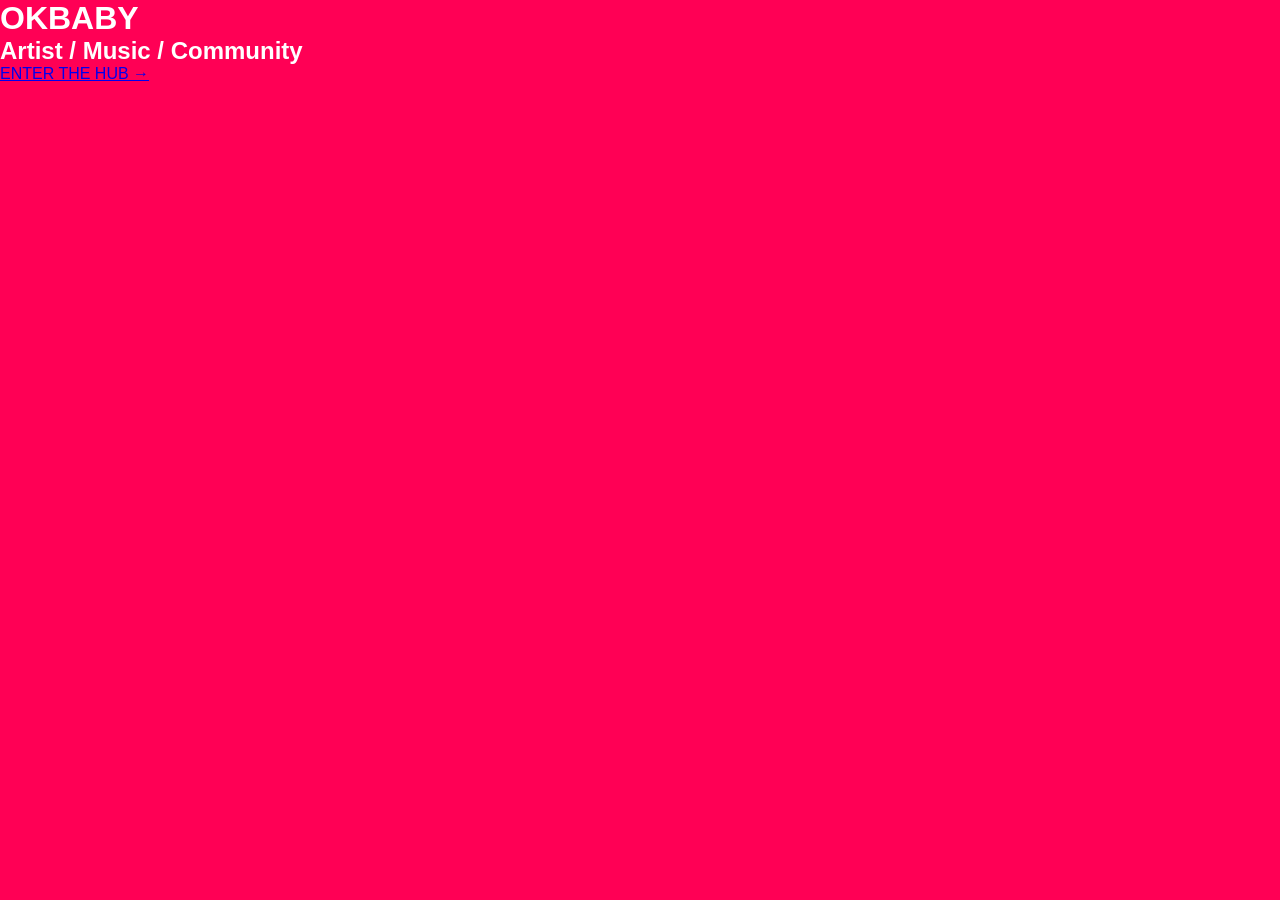
==== index.html @ 94f39b3b "Add files via upload" ====
<!DOCTYPE html>
<html lang="en">
<head>
    <meta charset="UTF-8">
    <meta name="viewport" content="width=device-width, initial-scale=1.0">
    <title>OKBABY</title>
    <link rel="stylesheet" href="style.css">
</head>
<body class="portada">
    <header>
        <h1>OKBABY</h1>
        <h2>Artist / Music / Community</h2>
        <a href="hub.html" class="btn">ENTER THE HUB →</a>
    </header>

    <script>
        document.querySelector('.btn').addEventListener('click', function(e) {
            e.preventDefault();
            const link = this.href;
            document.body.classList.add('fade-out');
            setTimeout(function() {
                window.location = link;
            }, 500);
        });
    </script>
</body>
</html>
---- style.css ----
* {margin: 0; padding: 0; box-sizing: border-box; font-family: 'Arial Black', Arial, sans-serif;}
html {scroll-behavior: smooth;}
body {background: #FF0055; color: white; transition: opacity 0.5s ease;}
body.fade-out {opacity: 0;}

.sidebar {position: fixed; right: 30px; top: 50%; transform: translateY(-50%); display: flex; flex-direction: column; gap: 15px; z-index: 100;}
.sidebar a {background: #8B0033; color: white; padding: 12px 25px; border-radius: 50px; text-decoration: none; font-weight: bold; text-align: center; font-size: 14px; transition: 0.3s;}
.sidebar a:hover {background: #FF00FF; transform: scale(1.1); box-shadow: 0 0 15px #FF00FF;}
.sidebar .volver {background: transparent; border: 2px solid white;}

.seccion {min-height: 100vh; padding: 100px 50px; display: flex; flex-direction: column; justify-content: center; align-items: center;}
.seccion h1 {font-size: 80px; text-align: center; line-height: 1; text-shadow: 5px 5px 0px #8B0033;}
.seccion h2 {font-size: 50px; margin-bottom: 40px; color: #00FFFF; text-shadow: 3px 3px 0px #8B0033;}

.botones-links {display: flex; gap: 20px; flex-wrap: wrap; justify-content: center;}
.botones-links a {background: #8B0033; color: white; padding: 15px 30px; border-radius: 50px; text-decoration: none; font-weight: bold; font-size: 18px; transition: 0.3s;}
.botones-links a:hover {background: #FF00FF; transform: translateY(-5px); box-shadow: 0 10px 20px rgba(0,0,0,0.3);}

.abc {text-align: center; margin: 40px 0; grid-column: 1 / -1;}
.abc a {color: #00FFFF; text-decoration: none; font-weight: bold; font-size: 22px; margin: 0 10px; transition: 0.3s;}
.abc a:hover {color: #FF00FF; text-shadow: 0 0 10px #FF00FF;}

.letra-seccion {margin-top: 60px; padding-top: 30px; border-top: 3px solid #00FFFF; display: grid; grid-template-columns: repeat(3, 1fr); gap: 30px; width: 100%; max-width: 1200px;}
.letra-seccion h3 {grid-column: 1 / -1; font-size: 60px; color: #FF00FF; margin-bottom: 20px; text-align: center; text-shadow: 3px 3px 0px #8B0033;}

.cancion {background: #8B0033; padding: 20px; border-radius: 20px; text-align: center; transition: 0.3s;}
.cancion:hover {transform: scale(1.05); box-shadow: 0 0 20px #FF00FF;}
.cancion img {width: 100%; aspect-ratio: 1/1; object-fit: cover; border-radius: 15px; margin-bottom: 10px; border: 3px solid #FF00FF;}
.cancion h4 {color: white; font-size: 16px; margin: 10px 0; text-transform: uppercase;}
.btn-escuchar {background: #FFD700; color: black; padding: 12px 20px; border-radius: 50px; text-decoration: none; font-weight: bold; display: inline-block; transition: 0.3s; width: 100%;}
.btn-escuchar:hover {background: #00FFFF; color: black;}

.about-box {display: flex; gap: 40px; background: #8B0033; padding: 40px; border-radius: 30px; max-width: 900px; align-items: center; position: relative;}
.about-box img {width: 300px; border-radius: 20px; border: 5px solid #FF00FF;}
.about-text h3 {font-size: 40px; color: #FFD700; margin-bottom: 15px;}
.about-text p {font-size: 18px; line-height: 1.8;}

/* ABOUT BLOQUEADO */
.about-box.locked {
    filter: blur(8px);
    pointer-events: none;
}
.about-box.locked::after {
    content: "COMING SOON";
    position: absolute;
    top: 50%;
    left: 50%;
    transform: translate(-50%, -50%);
    font-size: 40px;
    color: #FFD700;
    font-weight: bold;
    text-shadow: 0 0 20px #FF00FF;
    z-index: 10;
}

.quiz-box {background: #8B0033; padding: 50px; border-radius: 30px; text-align: center; max-width: 600px;}
.btn-quiz {background: #FF00FF; color: white; border: none; padding: 20px 50px; font-size: 20px; font-weight: bold; border-radius: 50px; cursor: pointer; margin-top: 20px; transition: 0.3s;}
.btn-quiz:hover {background: #00FFFF; color: black; transform: scale(1.1);}
.btn-quiz.locked {background: #555; color: #aaa; cursor: not-allowed; transform: none !important;}
.btn-quiz.locked:hover {background: #555; box-shadow: none;}

@media (max-width: 768px) {
    .letra-seccion {grid-template-columns: 1fr;}
    .seccion h1 {font-size: 40px;}
    .sidebar {right: 10px;}
    .about-box {flex-direction: column;}
    .about-box.locked::after {font-size: 25px;}
}/* FAN ARTS GRID 4x3 */
.fanart-grid {
    display: grid;
    grid-template-columns: repeat(3, 1fr);
    gap: 20px;
    width: 100%;
    max-width: 900px;
    margin-bottom: 40px;
}
.fanart-slot {
    aspect-ratio: 1/1;
    background: #8B0033;
    border: 3px dashed #FF00FF;
    border-radius: 20px;
    display: flex;
    justify-content: center;
    align-items: center;
    font-size: 60px;
    color: #FF00FF;
    transition: 0.3s;
    cursor: pointer;
}
.fanart-slot:hover {
    background: #FF00FF;
    color: white;
    transform: scale(1.05);
    box-shadow: 0 0 20px #FF00FF;
}

/* POPUP SUBIR */
.upload-popup {
    display: none;
    position: fixed;
    top: 0;
    left: 0;
    width: 100%;
    height: 100%;
    background: rgba(0,0,0,0.8);
    justify-content: center;
    align-items: center;
    z-index: 999;
}
.upload-box {
    background: #8B0033;
    padding: 40px;
    border-radius: 30px;
    width: 90%;
    max-width: 500px;
    display: flex;
    flex-direction: column;
    gap: 20px;
    border: 3px solid #FF00FF;
}
.upload-box h3 {font-size: 30px; color: #FFD700; text-align: center;}
.upload-box input {
    padding: 15px;
    border-radius: 15px;
    border: none;
    background: #FF0055;
    color: white;
    font-size: 16px;
    font-family: Arial;
}
.upload-box input::placeholder {color: #FFB3D1;}
.upload-botones {display: flex; gap: 15px;}
.btn-volver {background: #555; color: white; border: none; padding: 12px 20px; border-radius: 50px; font-weight: bold; cursor: pointer; width: 100%;}
.btn-volver:hover {background: #777;}
/* CREDITS */
.credits {
    min-height: 50vh;
    background: #000;
}
.credits h3 {
    font-size: 60px;
    color: #FF00FF;
    text-shadow: 0 0 20px #FF00FF;
    margin-bottom: 10px;
}
.credits p {
    font-size: 20px;
    color: #00FFFF;
    font-family: Arial;
}/* CREDITS */
.credits {
    min-height: 50vh;
    background: #000;
}
.credits h3 {
    font-size: 60px;
    color: #FF00FF;
    text-shadow: 0 0 20px #FF00FF;
    margin-bottom: 10px;
}
.credits p {
    font-size: 20px;
    color: #00FFFF;
    font-family: Arial;
}
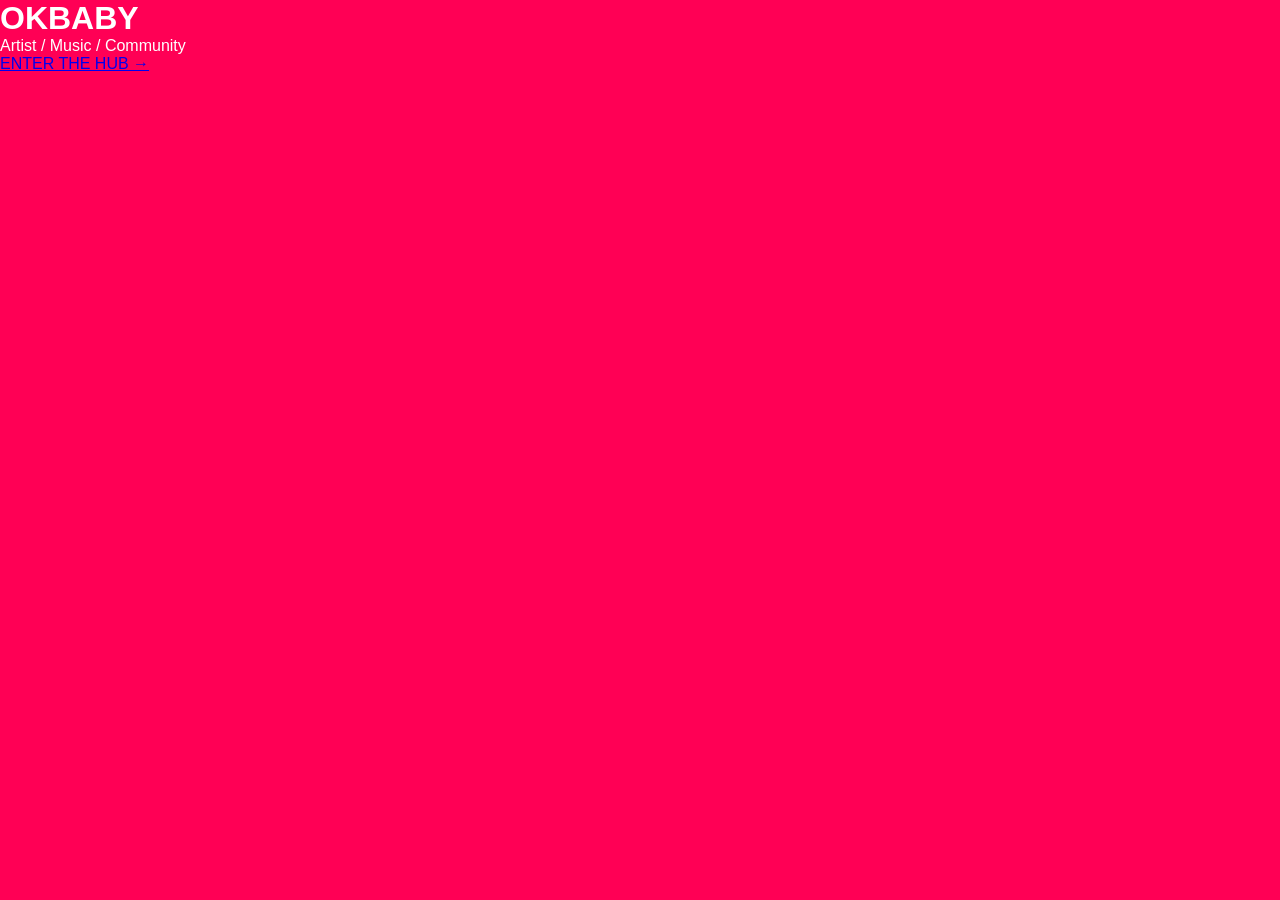
==== commit b5facfde: "Update index.html" ====
--- a/index.html
+++ b/index.html
@@ -6,22 +6,11 @@
     <title>OKBABY</title>
     <link rel="stylesheet" href="style.css">
 </head>
-<body class="portada">
-    <header>
+<body class="landing">
+    <div class="landing-container">
         <h1>OKBABY</h1>
-        <h2>Artist / Music / Community</h2>
-        <a href="hub.html" class="btn">ENTER THE HUB →</a>
-    </header>
-
-    <script>
-        document.querySelector('.btn').addEventListener('click', function(e) {
-            e.preventDefault();
-            const link = this.href;
-            document.body.classList.add('fade-out');
-            setTimeout(function() {
-                window.location = link;
-            }, 500);
-        });
-    </script>
+        <p>Artist / Music / Community</p>
+        <a href="hub.html" class="btn-enter">ENTER THE HUB →</a>
+    </div>
 </body>
-</html>+</html>
